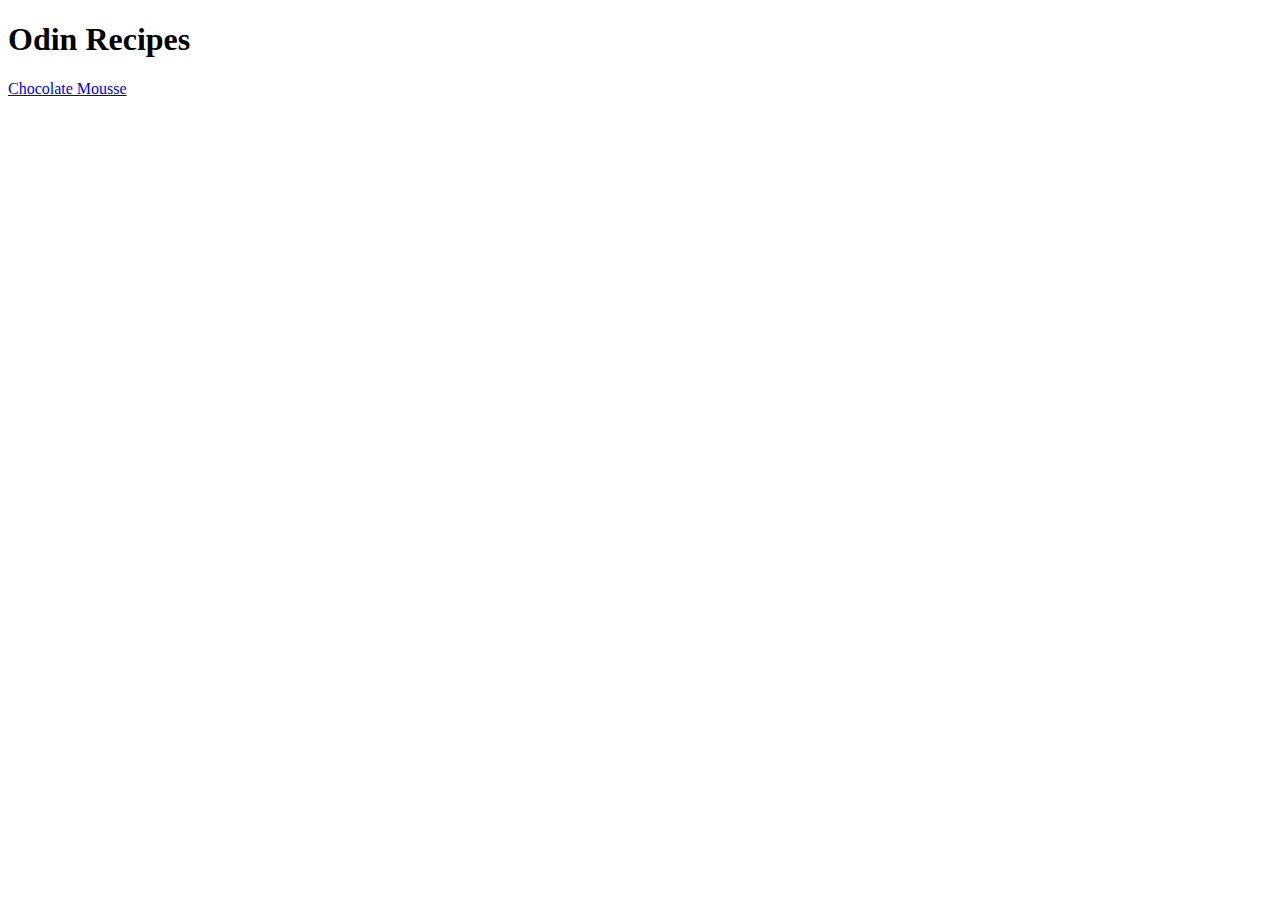
==== index.html @ 96574b66 "begin 1st recipe" ====
<!DOCTYPE html>
<html lang="en">
    <head>
        <meta charset="UTF-8">
        <meta http-equiv="X-UA-Compatible" content="IE=edge">
        <meta name="viewport" content="width=device-width, initial-scale=1.0">
        <title>Yummy Recipes</title>
    </head>

    <body>
        <h1>Odin Recipes</h1>

        <a href = "recipes/choc-mousse.html">Chocolate Mousse</a>
    </body>
</html>
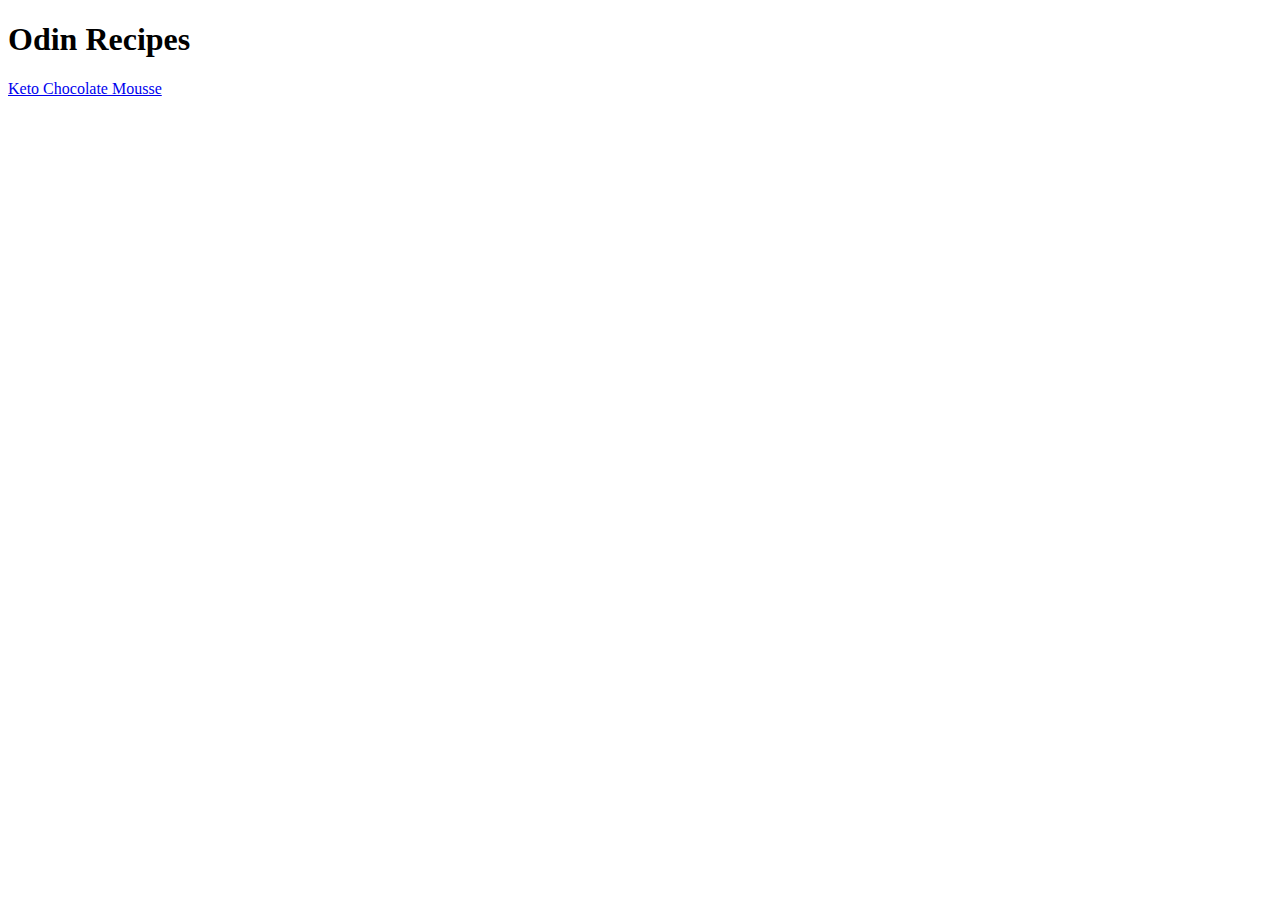
==== commit 8472e259: "1st recipe complete" ====
--- a/index.html
+++ b/index.html
@@ -9,7 +9,6 @@
 
     <body>
         <h1>Odin Recipes</h1>
-
-        <a href = "recipes/choc-mousse.html">Chocolate Mousse</a>
+        <li><a href = "recipes/choc-mousse.html">Keto Chocolate Mousse</a></li>
     </body>
 </html>
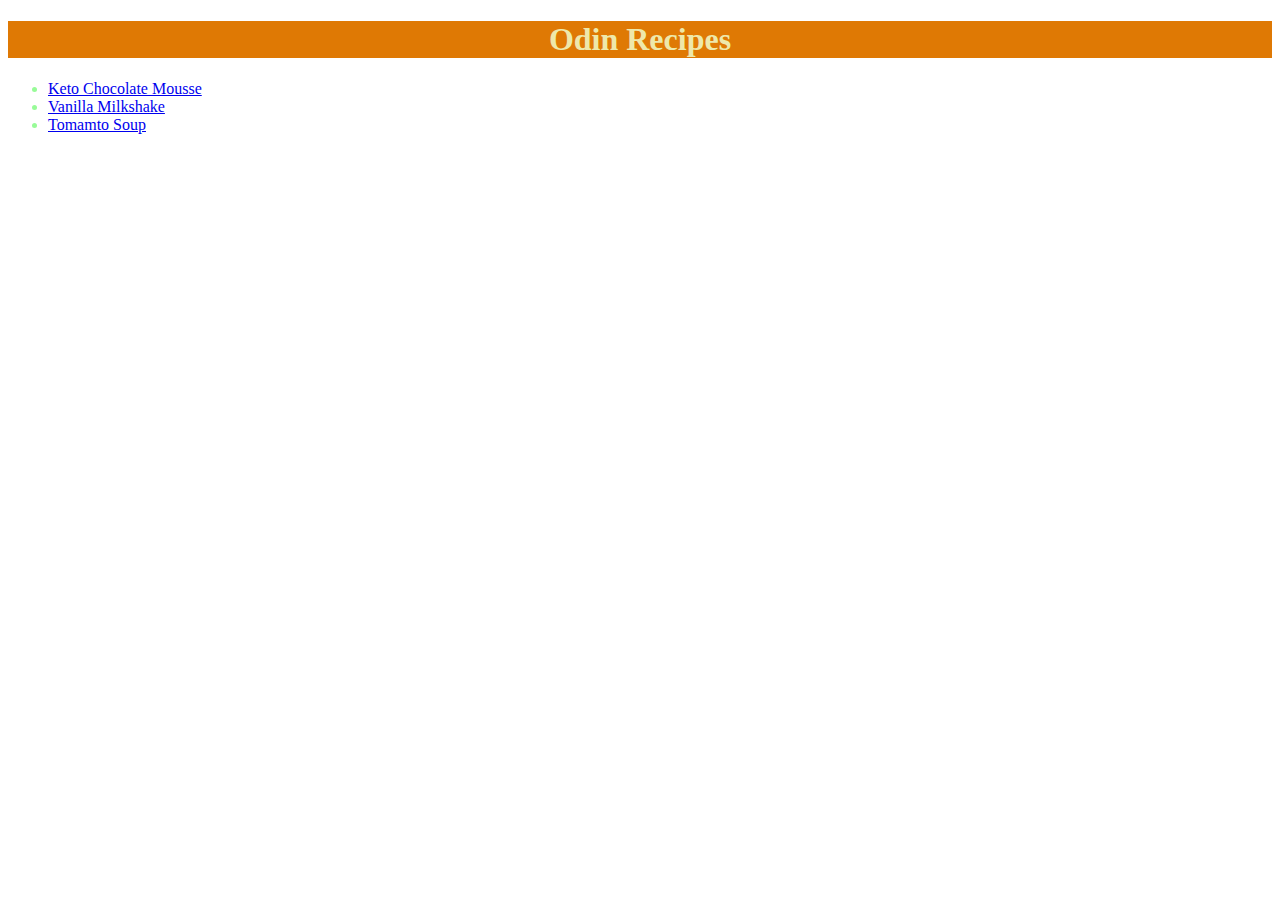
==== commit 7765e999: "Renamed the index styles folder and relinked to index.html" ====
--- a/index.html
+++ b/index.html
@@ -5,10 +5,16 @@
         <meta http-equiv="X-UA-Compatible" content="IE=edge">
         <meta name="viewport" content="width=device-width, initial-scale=1.0">
         <title>Yummy Recipes</title>
+        <link rel="stylesheet" href="index styles/index-styles.css">
     </head>
 
     <body>
-        <h1>Odin Recipes</h1>
-        <li><a href = "recipes/choc-mousse.html">Keto Chocolate Mousse</a></li>
+        <h1 class="header">Odin Recipes</h1>
+        <ul class="recipe-list">
+            <li><a href = "recipes/choc-mousse.html">Keto Chocolate Mousse</a></li>
+            <li><a href = "recipes/vanilla-shake.html">Vanilla Milkshake</a></li>
+            <li><a href = "recipes/tomato-soup.html">Tomamto Soup</a></li>
+        </ul> 
+
     </body>
 </html>
--- a/index styles/index-styles.css
+++ b/index styles/index-styles.css
@@ -0,0 +1,9 @@
+.header {
+    text-align: center;
+    background-color: rgb(223, 121, 4);
+    color: palegoldenrod;
+
+}
+.recipe-list {
+color: palegreen;
+}
